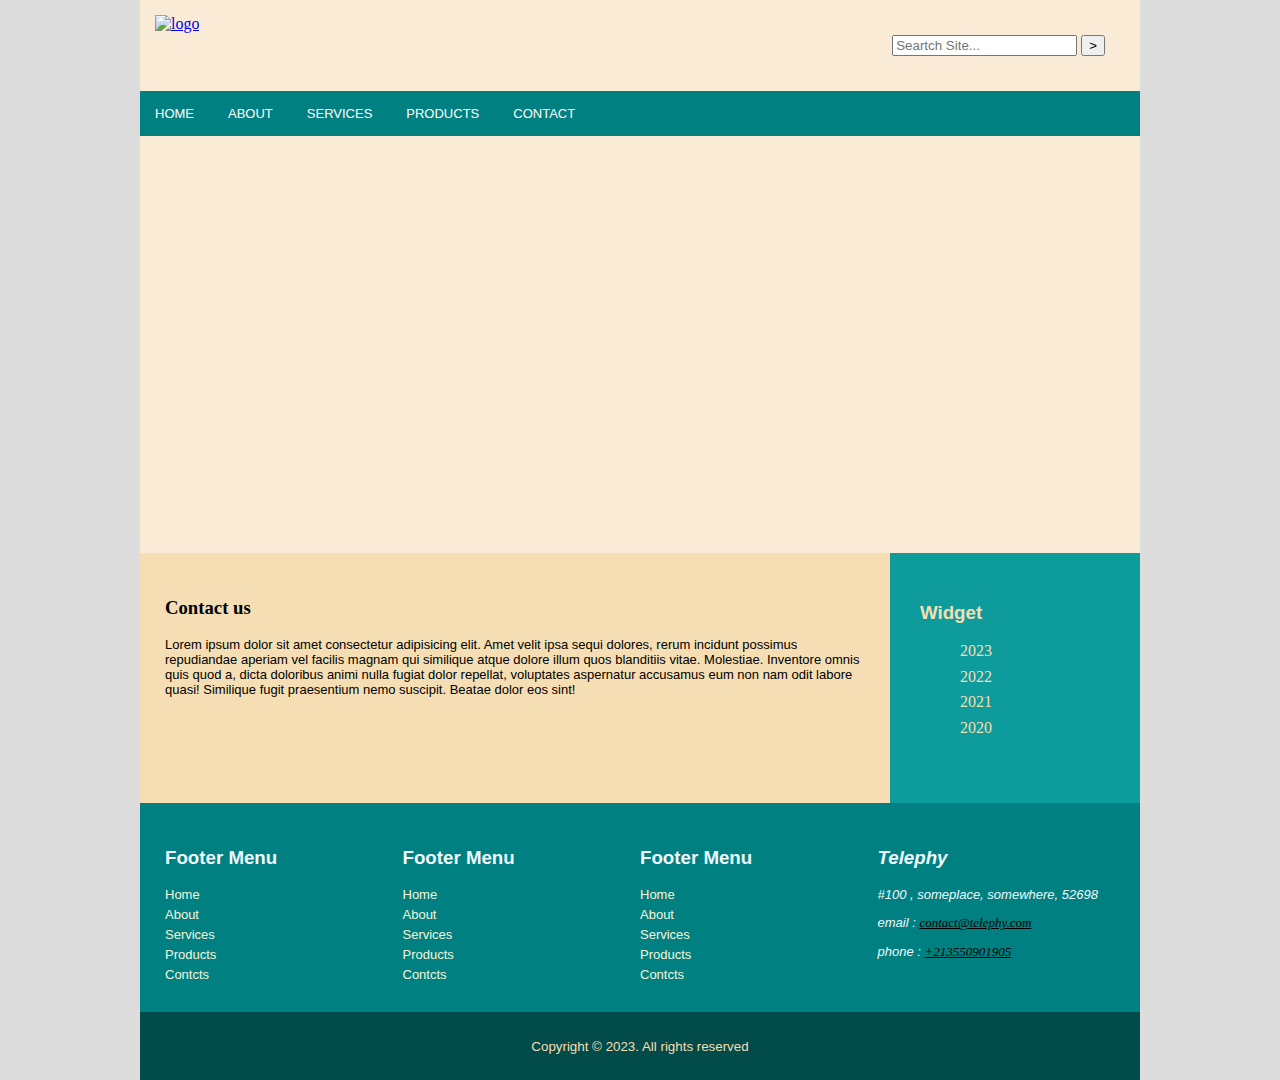
==== contact.html @ 21e0f685 "adding contact and product pages" ====
<!DOCTYPE html>
<html lang="en">
  <head>
    <meta charset="UTF-8" />
    <meta http-equiv="X-UA-Compatible" content="IE=edge" />
    <meta name="viewport" content="width=device-width, initial-scale=1.0" />
    <title>Document</title>
    <link rel="stylesheet" href="css/style.css" />
</head>
<body>
    <div class="container">
      <header>
        <div class="logo">
          <a href="index.html">
            <img
              id="log"
              src="https://icon-library.com/images/icon-logo-png/icon-logo-png-11.jpg"
              alt="logo"
            />
          </a>
        </div>
        <!--Logo-->
        <div class="search">
          <form>
            <input type="search" name="s" placeholder="Seartch Site..." />
            <input type="submit" value=">" />
          </form>
        </div>
        <!--Search bar-->
        <div class="clearfix"></div>
        <nav class="mainMenu">
          <ul>
            <li><a href="navigation.html">HOME</a></li>
            <li><a href="about-us.html">ABOUT</a></li>
            <li>
              <a href="#">SERVICES</a>
              <ul class="drop">
                <li><a href="services/service one.html"> Service One</a></li>
                <li><a href="services/service two.html"> Service Two</a></li>
                <li><a href="services/service three.html"> Service Three</a></li>
              </ul>
            </li>
            <li><a href="#">PRODUCTS</a></li>
            <li><a href="#">CONTACT</a></li>
          </ul>
        </nav>
        <!--Navigation bar-->
      </header>
      <!--header-->
      <section class="banner ">
        <iframe src="https://www.google.com/maps/embed?pb=!1m18!1m12!1m3!1d3217.
        024230119454!2d2.7717773146241678!3d36.26319068006274!2m3!1f0!2f0!3f0!3m2
        !1i1024!2i768!4f13.1!3m3!1m2!1s0x128f6bf946de49e5%3A0xa1a833b64600b54!2s
        telephy!5e0!3m2!1sen!2sdz!4v1674037099621!5m2!1sen!2sdz" 
        style="border:0;" allowfullscreen="" loading="lazy" referrerpolicy="no-referrer-when-downgrade"></iframe>
          
      </section>
  

      <section class="content-holder">
        <article class="content">
          <main>
            <h3>Contact us</h3>
            <p>
              Lorem ipsum dolor sit amet consectetur adipisicing elit. Amet
              velit ipsa sequi dolores, rerum incidunt possimus repudiandae
              aperiam vel facilis magnam qui similique atque dolore illum quos
              blanditiis vitae. Molestiae. Inventore omnis quis quod a, dicta
              doloribus animi nulla fugiat dolor repellat, voluptates aspernatur
              accusamus eum non nam odit labore quasi! Similique fugit
              praesentium nemo suscipit. Beatae dolor eos sint!
            </p>  
          </main>
        </article>
        <aside class="sidebar">
          <!--Side bar-->
          <h3>Widget</h3>
          <ul>
            <li><a href="#">2023</a></li>
            <li><a href="#">2022</a></li>
            <li><a href="#">2021</a></li>
            <li><a href="#">2020</a></li>
          </ul>
        </aside>
        <div class="clearfix"></div>
      </section>
      <!--content holder-->
      <footer class="main-footer">
        <div class="footer-box">
          <h3>Footer Menu</h3>
          <ul>
            <li><a href="#">Home</a></li>
            <li><a href="#">About</a></li>
            <li><a href="#">Services</a></li>
            <li><a href="#">Products</a></li>
            <li><a href="#">Contcts</a></li>
          </ul>
        </div>
        <div class="footer-box">
          <h3>Footer Menu</h3>
          <ul>
            <li><a href="../responsive-web-design-udemy-course/navigation.html">Home</a></li>
            <li><a href="about-us.html">About</a></li>
            <li><a href="#">Services</a></li>
            <li><a href="#">Products</a></li>
            <li><a href="#">Contcts</a></li>
          </ul>
        </div>
        <div class="footer-box">
          <h3>Footer Menu</h3>
          <ul>
            <li><a href="#">Home</a></li>
            <li><a href="#">About</a></li>
            <li><a href="#">Services</a></li>
            <li><a href="#">Products</a></li>
            <li><a href="#">Contcts</a></li>
          </ul>
        </div>

        <div class="footer-box">
          <address>
            <h3>Telephy</h3>
            <p>#100 , someplace, somewhere, 52698</p>
            <p>
              email :
              <a href="mailto:contact@telephy.com">contact@telephy.com</a>
            </p>
            <p>phone : <a href="tel:+213550901905">+213550901905</a></p>
          </address>
        </div>
        <div class="clearfix"></div>
      </footer>
      <div class="copy">
        <p><small>Copyright &copy; 2023. All rights reserved</small></p>
      </div>
    </div>

    <!-- Scripts section  -->
    <!-- it better to put all your scripts at the end of the body section inorder to let the HTML content first load then the browser starts execution of scripts -->
    <script src="https://code.jquery.com/jquery-3.1.1.min.js"></script>
    <script src="https://code.jquery.com/ui/1.10.3/jquery-ui.js"></script>
    <script src="https://cdnjs.cloudflare.com/ajax/libs/jquery.cycle2/2.1.6/jquery.cycle2.min.js"></script>
    <script src="https://cdnjs.cloudflare.com/ajax/libs/jquery.cycle2/2.1.6/plugin/jquery.cycle2.carousel.min.js"></script>
    <script src="https://cdnjs.cloudflare.com/ajax/libs/jquery.cycle2/2.1.6/plugin/jquery.cycle2.swipe.min.js"></script>
    <script src="https://cdnjs.cloudflare.com/ajax/libs/jquery.cycle2/2.1.6/plugin/jquery.cycle2.shuffle.min.js"></script>
  </body>
</html>
---- css/style.css ----
body {
  margin: 0 auto;
  background-color: gainsboro;
}
.container {
  width: 1000px;
  height: auto;
  background-color: antiquewhite;
  margin: auto;
}
.logo {
  float: left;
  padding: 15px;
}
.search {
  float: right;
  padding: 35px;
}
.clearfix {
  clear: both;
}
#log {
  width: 90px;
  height: auto;
}
.mainMenu {
  background-color: teal;
}
.mainMenu > ul {
  margin: 0px;
  padding: 0px;
  list-style-type: none;
}
.mainMenu > ul > li {
  display: inline-block;
}
.mainMenu > ul > li > a {
  color: white;
  text-decoration: none;
  display: block;
  padding: 15px;
  font-family: sans-serif;
  font-size: small;
}
.mainMenu > ul > li > a:hover {
  background-color: orange;
}
.drop {
  list-style-type: none;
  margin: 0px;
  padding: 0px;
  position: absolute;
  display: none;
  z-index: 999;
}
.drop > li > a {
  color: white;
  text-decoration: none;
  display: block;
  padding: 15px;
  font-family: sans-serif;
  font-size: small;
  background-color: turquoise;
  
}
.drop > li > a:hover {
  background-color: orange;
}
.mainMenu > ul > li:hover .drop {
  display: block;
}
.banner {
  width: 1000px;
  height: 417px;
  overflow: hidden;
}
.banner img {
  width: 100%;
  height: 417px;
}
/* content */
.content-holder {
  background-color: rgb(13, 155, 155);
  
}
.content {
  width: 700px;
  height: auto;
  padding: 25px;
  background-color: wheat;
  float: left;
  min-height: 200px;
}
.content h1 {
  font-size: 2em;
  font-family: "Lucida Sans", "Lucida Sans Regular", "Lucida Grande",
    "Lucida Sans Unicode", Geneva, Verdana, sans-serif;
}
.content p {
  font-size: small;
  font-family: sans-serif;
}
.sidebar {
  float: left;
  padding: 30px;
}
.sidebar h3 {
  font-family: "Lucida Sans", "Lucida Sans Regular", "Lucida Grande",
    "Lucida Sans Unicode", Geneva, Verdana, sans-serif;
  color: wheat;
}
.sidebar > ul {
  list-style-type: none;
}
.sidebar > ul > li > a {
  text-decoration: none;
  display: block;
  font-family: serif;
  color: wheat;
  margin-bottom: 7.5px;
}
.main-footer {
  color: aliceblue;
  background-color: teal;
  width: 950px;
  height: auto;
  padding: 25px;
}
.footer-box {
  width: 237.5px;
  height: auto;
  float: left;
  font-family: "Lucida Sans", "Lucida Sans Regular", "Lucida Grande",
    "Lucida Sans Unicode", Geneva, Verdana, sans-serif;
}
.footer-box > ul {
  list-style-type: none;
  padding: 0px;
  margin: 0px;
}
.footer-box > ul > li > a {
  display: block;
  font-size: small;
  font-family: sans-serif;
  margin-bottom: 5px;
  color: beige;
  text-decoration: none;
}
.footer-box address a {
  color: black;
  font-family: serif;
}
address p {
  font-size: small;
}
.copy {
  font-family: sans-serif;
  padding: 25px;
  background-color: rgb(2, 75, 75);
  color: wheat;
  text-align: center;
}
.copy p {
  margin: 0px;
}

img {
  width: 250px;
  height: 300px;
}

/*about us page */
.content img{
  width: 100%;
  height: auto;
}

/* contact page */
.container iframe{
  width: 100%;
  height: 417px;
  padding: 0px;
  margin: 0px;
}

/* products */
.products{
  width: 210px;
  height: auto;
  float: left;
  border: 1px solid black;
  margin: 5px;
  padding: 5px;
}
.products img{
  width: 208px;
  height: 209px;
}
.products a{
  display: block;
  font-size: medium;
  font: 1em sans-serif;
  color: brown;
  font-weight: bold;
  text-align: center;
  background-color: aquamarine;
  padding: 8px;
  text-decoration: none;
}
.products a:hover{
  background-color:rgb(2, 75, 75);
  color: wheat;
}
.products p{
  font-weight: bold;
  color: green;
  text-align: center;
}
.products del{
  color: red;
}
.products h3{
  text-align: center;
}
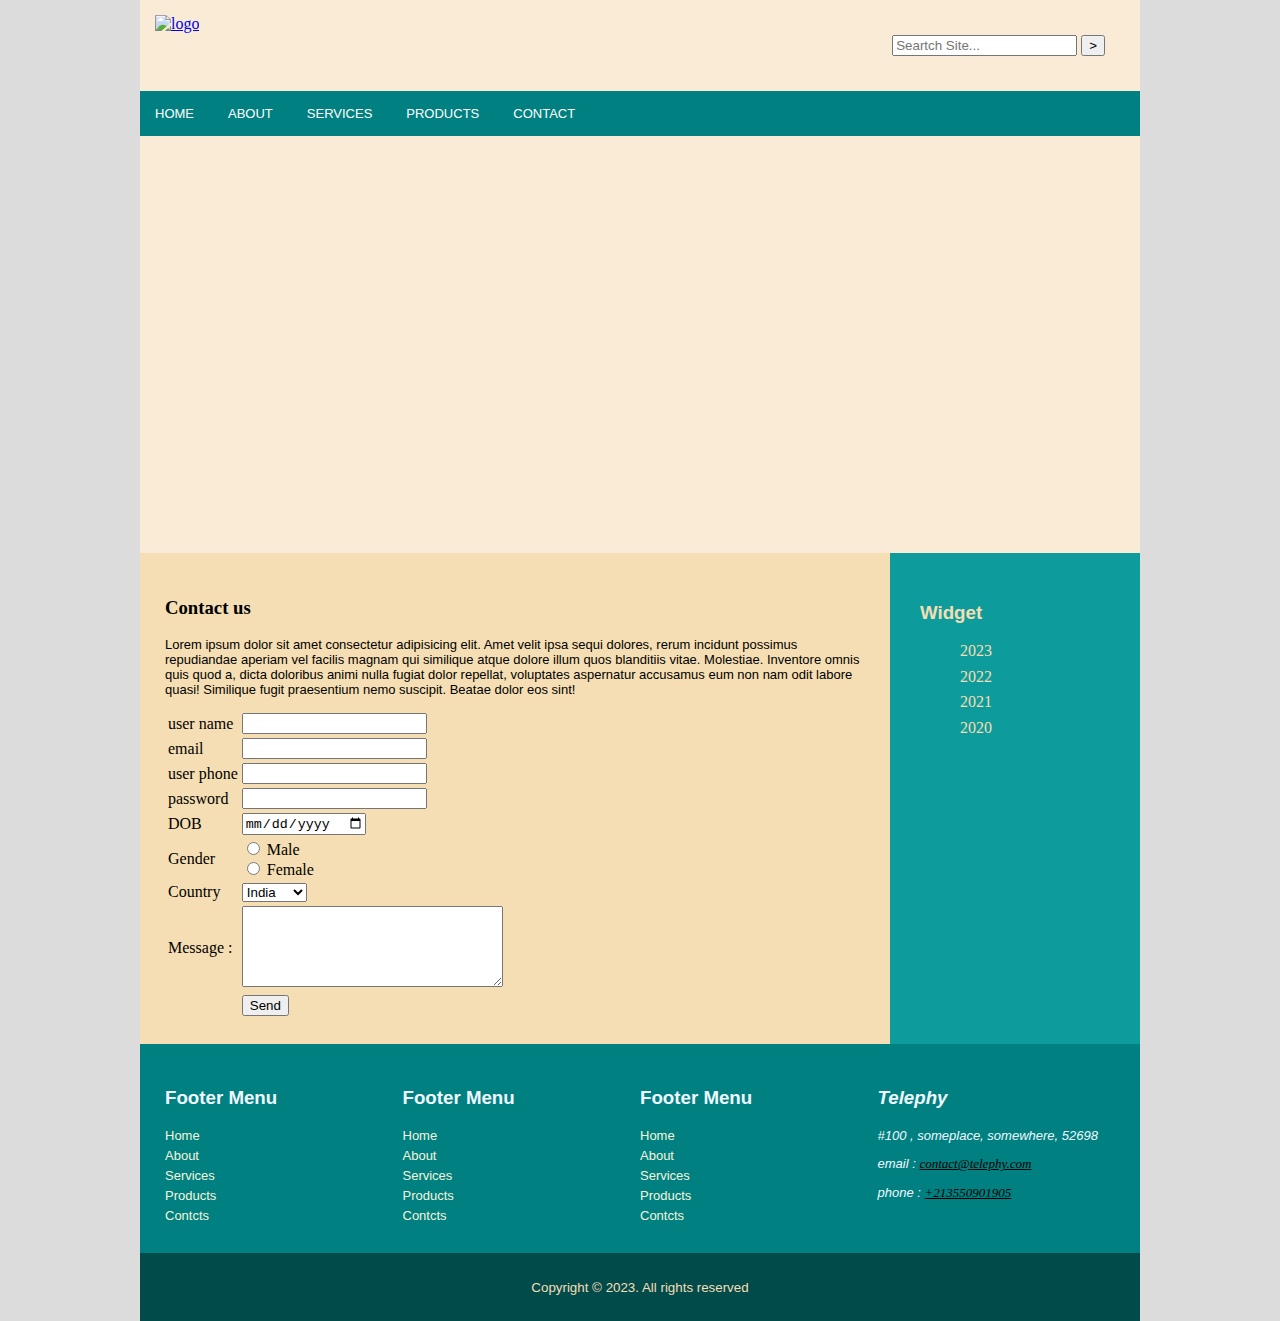
==== commit 58f2f001: "adding page links" ====
--- a/contact.html
+++ b/contact.html
@@ -40,8 +40,8 @@
                 <li><a href="services/service three.html"> Service Three</a></li>
               </ul>
             </li>
-            <li><a href="#">PRODUCTS</a></li>
-            <li><a href="#">CONTACT</a></li>
+            <li><a href="products.html">PRODUCTS</a></li>
+            <li><a href="contact.html">CONTACT</a></li>
           </ul>
         </nav>
         <!--Navigation bar-->
@@ -70,6 +70,60 @@
               accusamus eum non nam odit labore quasi! Similique fugit
               praesentium nemo suscipit. Beatae dolor eos sint!
             </p>  
+            <div class="form">
+              <form method="post">
+                <table>
+                    <tr>
+                        <td>user name</td>
+                        <td> <input type="text" name ="user_name" required></td>
+                    </tr>
+                    <tr>
+                        <td>email</td>
+                        <td> <input type="email" name ="user_email" required></td>
+                    </tr>
+                    <tr>
+                        <td>user phone</td>
+                        <td> <input type="tel" name ="user_tel" required></td>
+                    </tr>
+                    <tr>
+                        <td>password</td>
+                        <td> <input type="password" name ="password" required></td>
+                    </tr>
+                    <tr>
+                        <td>DOB</td>
+                        <td> <input type="date" name ="r_date" required></td>
+                    </tr>
+                    <tr>
+                        <td>Gender</td>
+                        <td> 
+                            <input type="radio" name ="user_gender" value="male" > Male <br>
+                            <input type="radio" name ="user_gender" value="female" > Female
+                        </td>
+                    </tr>
+                    <tr>
+                        <td>Country</td>
+                        <td> 
+                            <select name="r_country" required>
+                                <option value="India"> India</option>
+                                <option value="Algeria"> Algeria</option>
+                                <option value="Tunisia"> Tunisia</option>
+                                <option value="Usa"> Usa </option>
+                            </select>
+                        </td>
+                    </tr>
+                    <tr>
+                      <td>Message : </td>
+                      <td>
+                        <textarea name="c_mes" cols="30" rows="5"></textarea>
+                      </td>
+                    </tr>
+                    <tr>
+                        <td></td>
+                        <td> <input type="submit" name ="log_in" value ="Send"</td>
+                    </tr>
+                </table>
+            </form>
+            </div>
           </main>
         </article>
         <aside class="sidebar">
